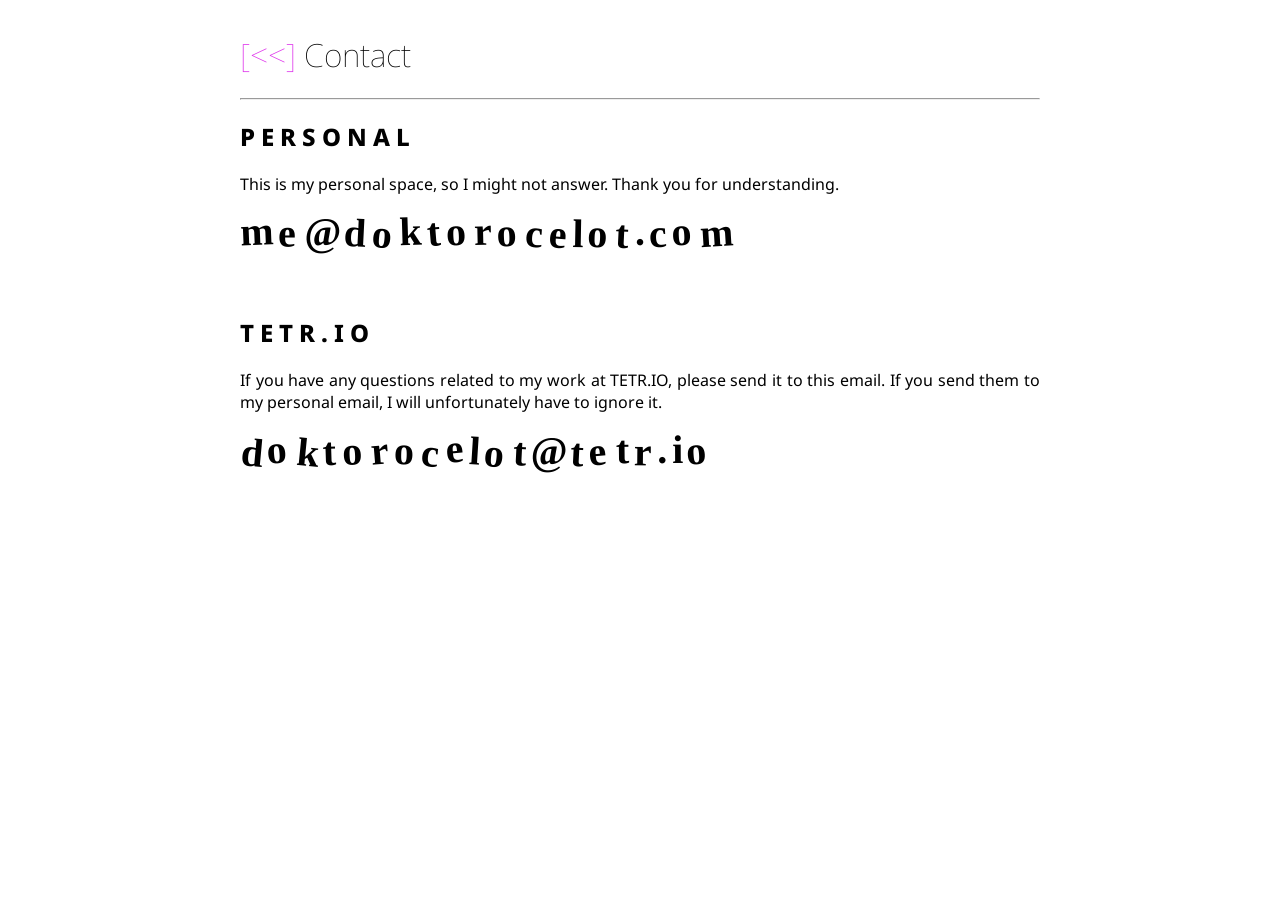
==== contact/index.html @ 353ae034 "site updates" ====
<!doctype html>
<html lang="en">
  <head>
    <meta charset="UTF-8" />
    <meta name="description" content="Dr Ocelot's contact info." />
    <link
      rel="preload"
      href="/font/noto-sans.woff2"
      as="font"
      type="font/woff2"
      crossorigin="anonymous"
    />
    <link
      rel="preload"
      href="/font/noto-sans-italic.woff2"
      as="font"
      type="font/woff2"
      crossorigin="anonymous"
    />
    <title>Dr Ocelot Contact</title>
    <style>
      @font-face {
        font-family: "Noto Sans";
        src:
          url("/font/noto-sans.woff2") format("woff2"),
          url("/font/noto-sans.ttf") format("truetype");
        font-weight: 100 900;
        font-stretch: 62.5% 100%;
        font-style: normal;
        font-display: swap;
      }
      @font-face {
        font-family: "Noto Sans Italic";
        src:
          url("/font/noto-sans-italic.woff2") format("woff2"),
          url("/font/noto-sans-italic.ttf") format("truetype");
        font-weight: 100 900;
        font-stretch: 62.5% 100%;
        font-style: italic;
        font-display: swap;
      }
      body {
        color: #000;
        background-color: #fff;
        max-width: 50em;
        text-align: justify;
        font-family: "Noto Sans", sans-serif;
        margin: 0 auto;
        padding: 12px;
      }
      h1 {
        font-weight: 100;
      }
      h2 {
        font-weight: 800;
        letter-spacing: 0.25em;
        text-transform: uppercase;
      }

      canvas {
        margin-bottom: 30px;
      }
      a {
        color: #de34eb;
        text-decoration: none;
      }

      a:visited,
      a:hover,
      a:active {
        color: #9910a2;
      }
      @media (prefers-color-scheme: dark) {
        body {
          background-color: #121212;
          color: #ffffff;
        }
        a {
          color: #9910a2;
        }

        a:visited,
        a:hover,
        a:active {
          color: #de34eb;
        }
    </style>
  </head>
  <body>
    <h1><a href="/">[&lt;&lt;]</a> Contact</h1>
    <hr />
    <h2>Personal</h2>
    <p>
      This is my personal space, so I might not answer. Thank you for
      understanding.
    </p>
    <canvas id="personal" width="600" height="50"></canvas>
    <h2>TETR.IO</h2>
    <p>
      If you have any questions related to my work at TETR.IO, please send it to
      this email. If you send them to my personal email, I will unfortunately
      have to ignore it.
    </p>
    <canvas id="tetrio" width="600" height="50"></canvas>

    <script>
      /*
       This is the worst fucking obfuscation I've done in my life.
       And code, honestly. If I cared more I'd make it WebGL. Maybe one day.
       Won't really stop OCR.
      */
      const canvasData = [
        {
          id: "personal",
          text: [
            250, 251, 238, 184, 253, 247, 243, 235, 232, 243, 245, 241, 245,
            235, 238, 226, 189, 225, 232,
          ],
          offset: 123,
        },
        {
          id: "tetrio",
          text: [
            415, 408, 348, 415, 416, 400, 414, 361, 412, 406, 402, 394, 391,
            402, 404, 400, 404, 394, 397, 385,
          ],
          offset: 285,
        },
      ];

      const fontSize = 40;
      const letterSpacing = 28;
      const positionRange = 3;
      const angleRange = 0.2;
      const frameInterval = 294.12;
      let last = Number.MIN_SAFE_INTEGER;

      const advanceOverrides = new Map([
        ["@", 1.4],
        [".", 0.5],
        ["c", 0.8],
        ["e", 0.9],
        ["i", 0.5],
        ["l", 0.5],
        ["m", 1.4],
        ["r", 0.8],
        ["t", 0.7],
      ]);

      function isDarkModePreferred() {
        return (
          window.matchMedia &&
          window.matchMedia("(prefers-color-scheme: dark)").matches
        );
      }

      function drawAll() {
        const now = performance.now();
        if (now - last < frameInterval) {
          requestAnimationFrame(drawAll);
          return;
        }
        last = now;

        canvasData.forEach(({ id, text, offset }) => {
          const canvas = document.getElementById(id);
          const ctx = canvas.getContext("2d");
          const x = canvas.width / 2;
          const y = canvas.height / 2;

          ctx.clearRect(0, 0, canvas.width, canvas.height);
          ctx.font = `bold ${fontSize}px serif`;
          if (isDarkModePreferred()) {
            ctx.fillStyle = "white";
          } else {
            ctx.fillStyle = "black";
          }
          ctx.textBaseline = "middle";

          let caretX = 0;
          for (let i = text.length - 1; i >= 0; i--) {
            ctx.save();
            const char = String.fromCharCode(
              text[i] - (text.length - 1 - i) - offset,
            );

            const jitterX = (Math.random() - 0.5) * positionRange;
            const jitterY = (Math.random() - 0.5) * positionRange;
            const jitterAngle = (Math.random() - 0.5) * angleRange;
            const advance = advanceOverrides.get(char) ?? 1;

            ctx.translate(caretX + jitterX, y + jitterY);
            ctx.rotate(jitterAngle);
            ctx.fillText(char, 0, 0);

            ctx.restore();
            caretX += letterSpacing * advance;
          }
        });
        requestAnimationFrame(drawAll);
      }

      requestAnimationFrame(drawAll);
    </script>
  </body>
</html>
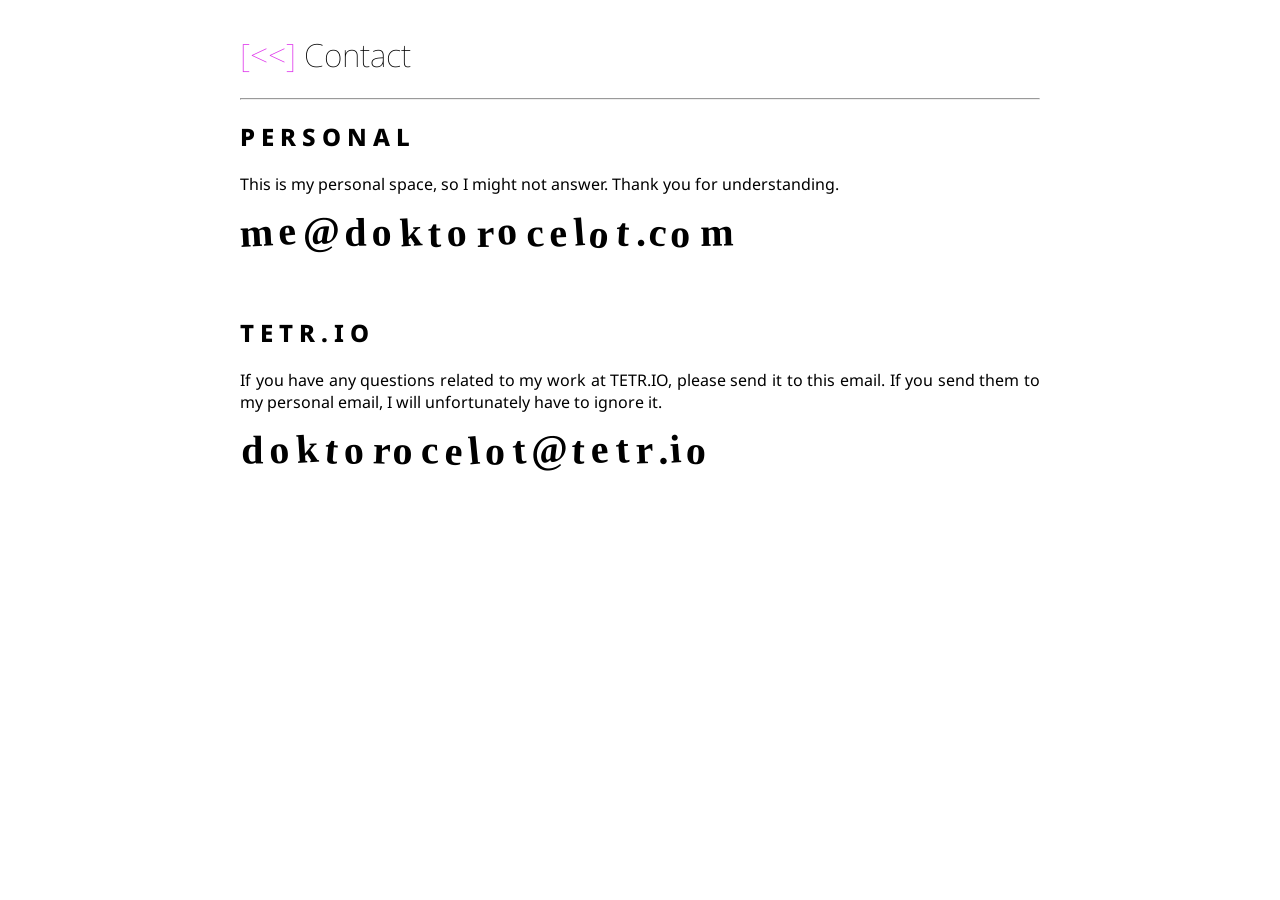
==== commit 20fb2760: "do i not know how to program or what" ====
--- a/contact/index.html
+++ b/contact/index.html
@@ -82,7 +82,7 @@
         a:visited,
         a:hover,
         a:active {
-          color: #de34eb;
+          color: #9910a2;
         }
     </style>
   </head>
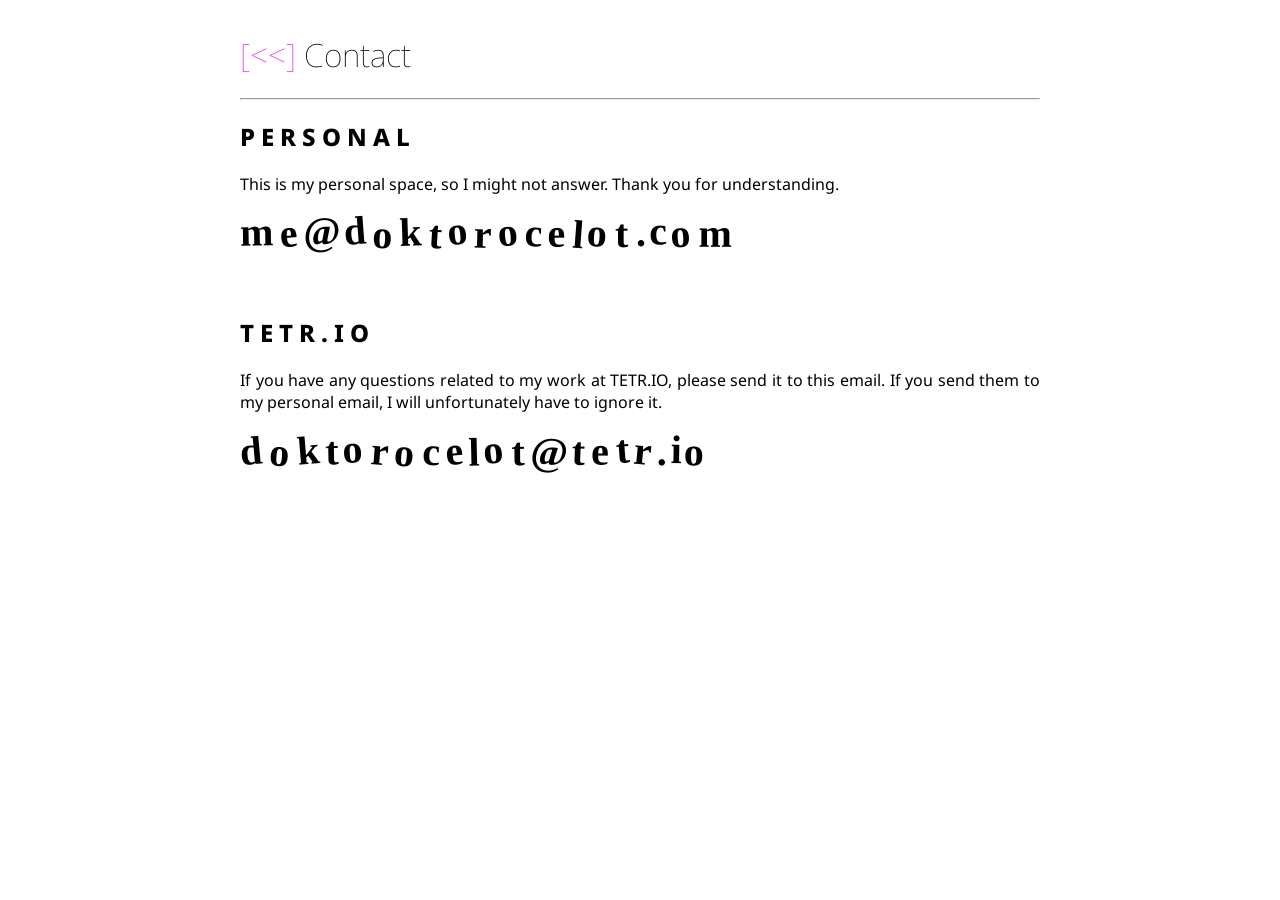
==== commit ea0a474f: "wtf is wrong with me LOL" ====
--- a/contact/index.html
+++ b/contact/index.html
@@ -76,13 +76,13 @@
           color: #ffffff;
         }
         a {
-          color: #9910a2;
+          color: #de34eb;
         }
 
         a:visited,
         a:hover,
         a:active {
-          color: #9910a2;
+          color: #de34eb;
         }
     </style>
   </head>
